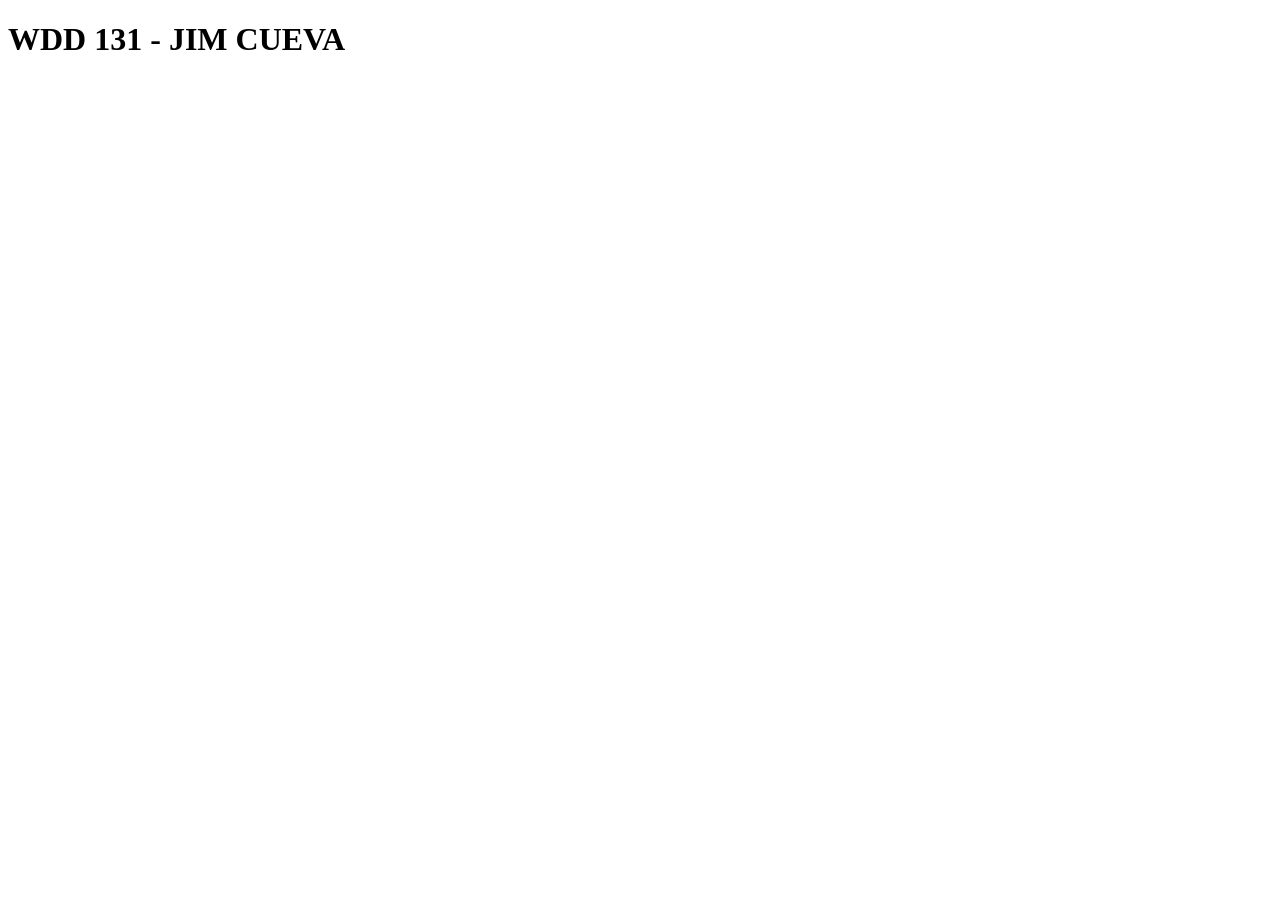
==== index.html @ c62e26ae "h1" ====
<!DOCTYPE html>
<html lang="en">
<head>
    <meta charset="UTF-8">
    <meta name="viewport" content="width=device-width, initial-scale=1.0">
    <title>WDD 131</title>
</head>
<body>
    <h1>WDD 131 - JIM CUEVA</h1>
</body>
</html>
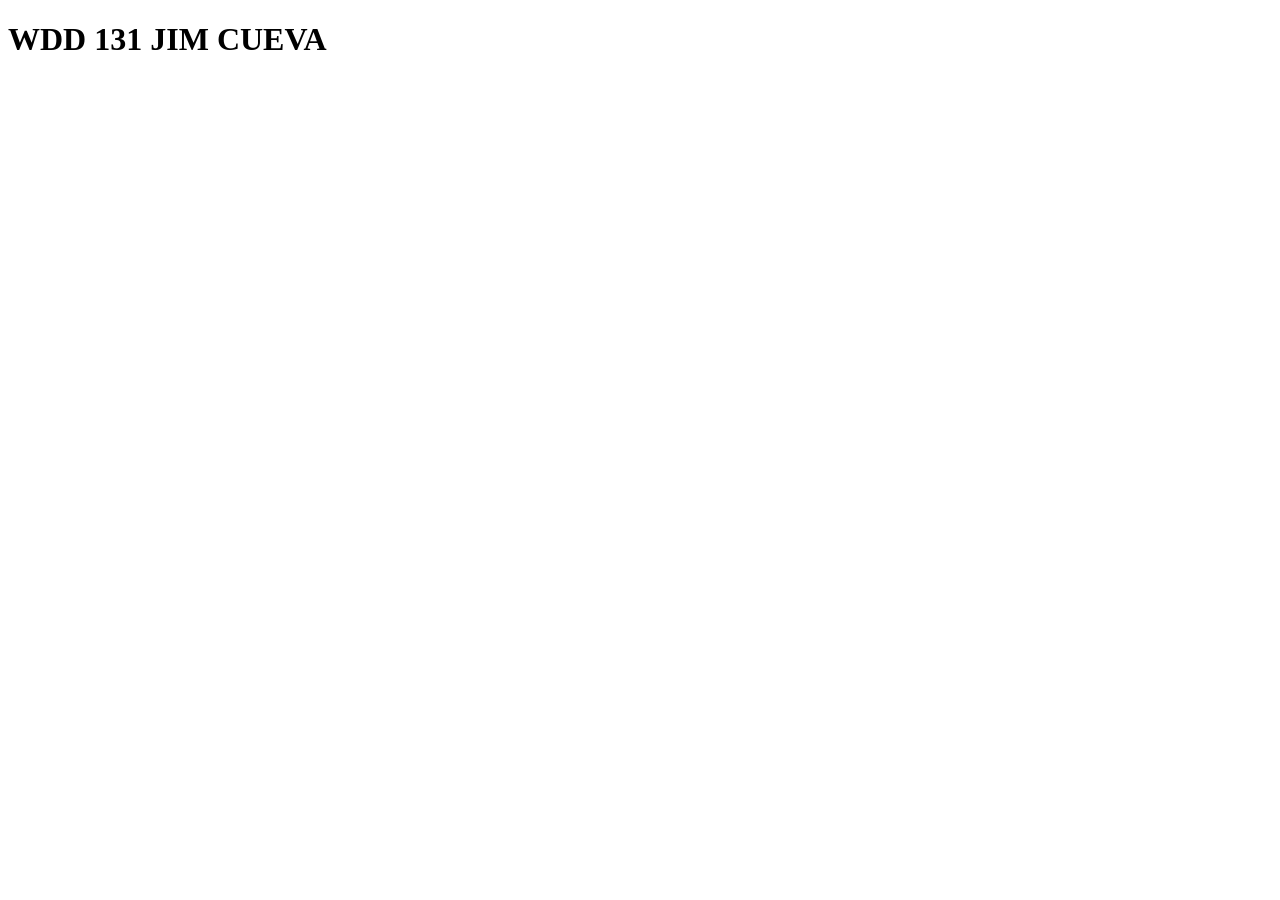
==== commit 44b8ed11: "deployment" ====
--- a/index.html
+++ b/index.html
@@ -6,6 +6,6 @@
     <title>WDD 131</title>
 </head>
 <body>
-    <h1>WDD 131 - JIM CUEVA</h1>
+    <H1>WDD 131 JIM CUEVA</H1>
 </body>
 </html>
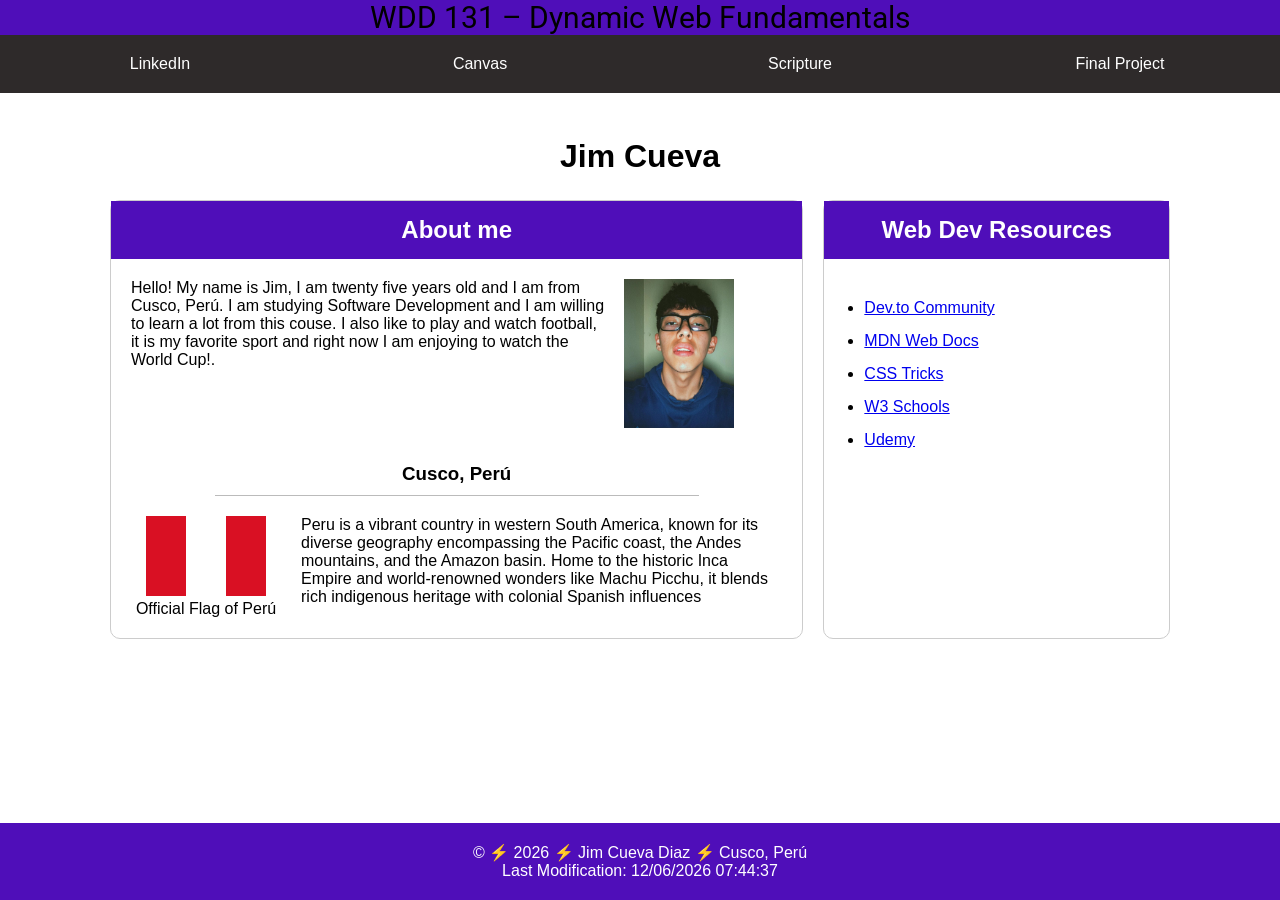
==== commit 7aa45637: "Last changes to my home page" ====
--- a/index.html
+++ b/index.html
@@ -1,11 +1,103 @@
 <!DOCTYPE html>
 <html lang="en">
+
 <head>
     <meta charset="UTF-8">
     <meta name="viewport" content="width=device-width, initial-scale=1.0">
-    <title>WDD 131</title>
+    <title>WDD 131 – Dynamic Web Fundamentals – Jim Cueva</title>
+    <meta name="description"
+        content="WDD 131 – Dynamic Web Fundamentals, Jim Cueva. Web Page to work throughout the following weeks for wdd131 course">
+    <meta name="author" content="Jim Cueva">
+    <link rel="stylesheet" href="styles/base.css">
+
+    <link rel="preconnect" href="https://fonts.googleapis.com">
+    <link rel="preconnect" href="https://fonts.gstatic.com" crossorigin>
+    <link href="https://fonts.googleapis.com/css2?family=Roboto&display=swap" rel="stylesheet">
+
+    <script src="scripts/getdates.js" defer></script>
 </head>
+
 <body>
-    <H1>WDD 131 JIM CUEVA</H1>
+    <header>
+
+        <span id="course-title">WDD 131 – Dynamic Web Fundamentals</span>
+        <nav>
+            <ul>
+                <li><a href="https://www.linkedin.com/in/jim-cueva-3810ab417/">LinkedIn</a></li>
+                <li><a href="https://byupw.instructure.com/">Canvas</a></li>
+                <li><a
+                        href="https://www.churchofjesuschrist.org/study/scriptures/dc-testament/dc/138?lang=eng&id=p3#p3">Scripture</a>
+                </li>
+                <li><a href="">Final Project</a></li>
+            </ul>
+        </nav>
+
+    </header>
+
+    <main>
+
+        <h1>Jim Cueva</h1>
+
+        <div class="cards">
+
+            <section class="card">
+
+                <h2>About me</h2>
+
+                <div class="aboutme">
+
+                    <p>Hello! My name is Jim, I am twenty five years old and I am from Cusco, Perú. I am studying
+                        Software Development and I am willing to learn a lot from this couse. I also like to play and
+                        watch football, it is my favorite sport and right now I am enjoying to watch the World Cup!.</p>
+
+                    <img src="images/pofile.jpeg" alt="Jim Cueva">
+
+                </div>
+
+                <h3>Cusco, Perú</h3>
+
+                <div class="country">
+
+                    <figure>
+                        <img src="images/Flag_of_Peru.svg" alt="Peru Flag">
+                        <figcaption>Official Flag of Perú</figcaption>
+                    </figure>
+
+                    <p>Peru is a vibrant country in western South America, known for its diverse geography encompassing
+                        the Pacific coast, the
+                        Andes mountains, and the Amazon basin. Home to the historic Inca Empire and world-renowned
+                        wonders like Machu Picchu, it
+                        blends rich indigenous heritage with colonial Spanish influences</p>
+
+
+                </div>
+
+            </section>
+
+            <section class="card">
+
+                <h2>Web Dev Resources</h2>
+
+                <ul>
+                    <li><a href="#">Dev.to Community</a></li>
+                    <li><a href="#">MDN Web Docs</a></li>
+                    <li><a href="#">CSS Tricks</a></li>
+                    <li><a href="#">W3 Schools</a></li>
+                    <li><a href="#">Udemy</a></li>
+                </ul>
+
+            </section>
+
+        </div>
+
+    </main>
+
+    <footer>
+
+        <p>©️ ⚡ <span id="currentyear"></span> ⚡ Jim Cueva Diaz ⚡ Cusco, Perú</p>
+        <p id="lastModified"></p>
+
+    </footer>
 </body>
+
 </html>
--- a/styles/base.css
+++ b/styles/base.css
@@ -0,0 +1,151 @@
+:root {
+    --primary-color: #4f0eb9;
+    --secondary-color: #2e2a2a;
+    --accent1-color: #ffffff;
+    --accent2-color: #000000;
+    --heading-font: "Roboto", sans-serif;
+    --body-font: Arial, Helvetica, sans-serif;
+}
+
+* {
+    margin: 0;
+    padding: 0;
+    box-sizing: border-box;
+}
+
+html,
+body {
+    height: 100%;
+}
+
+body {
+    display: flex;
+    flex-direction: column;
+    min-height: 100vh;
+}
+
+main {
+    flex: 1;
+}
+
+main {
+    max-width: 1100px;
+    margin: 0 auto;
+    padding: 20px;
+}
+
+h1 {
+    text-align: center;
+    margin: 25px 0;
+}
+
+#course-title {
+    background-color: var(--primary-color);
+    display: block;
+    width: 100%;
+    text-align: center;
+    font-size: 30px;
+    font-family: var(--heading-font);
+    color: var(--accent2-color);
+}
+
+body {
+    font-family: var(--body-font);
+}
+
+nav {
+    background-color: var(--secondary-color);
+}
+
+nav ul {
+    display: flex;
+    justify-content: space-around;
+    padding: 0;
+    list-style: none;
+}
+
+nav ul li {
+    flex: 1;
+}
+
+nav ul li a {
+    display: block;
+    text-align: center;
+    color: var(--accent1-color);
+    text-decoration: none;
+    padding: 20px;
+}
+
+nav ul li a:hover {
+    background-color: var(--primary-color);
+}
+
+.cards {
+    display: grid;
+    grid-template-columns: 2fr 1fr;
+    gap: 20px;
+}
+
+.card {
+    border: 1px solid #ccc;
+    border-radius: 10px;
+}
+
+.card h2 {
+    background-color: var(--primary-color);
+    color: white;
+    text-align: center;
+    padding: 15px;
+}
+
+.aboutme {
+    display: grid;
+    grid-template-columns: 3fr 1fr;
+    gap: 20px;
+    padding: 20px;
+}
+
+.aboutme img {
+    width: 110px;
+    height: auto;
+}
+
+.country{
+    display: grid;
+    grid-template-columns: 150px 1fr;
+    gap: 20px;
+    padding: 20px;
+}
+
+.country img {
+    width: 120px;
+}
+
+.country figure {
+    text-align: center;
+}
+
+.card h3 {
+    text-align: center;
+    margin-top: 15px;
+    border-bottom: 1px solid #bbb;
+    width: 70%;
+    margin-left: auto;
+    margin-right: auto;
+    padding-bottom: 10px;
+}
+
+.card ul {
+    padding: 40px;
+}
+
+.card li {
+    margin-bottom: 15px;
+}
+
+footer {
+    background-color: var(--primary-color);
+    color: var(--accent1-color);
+    text-align: center;
+    padding: 20px;
+}
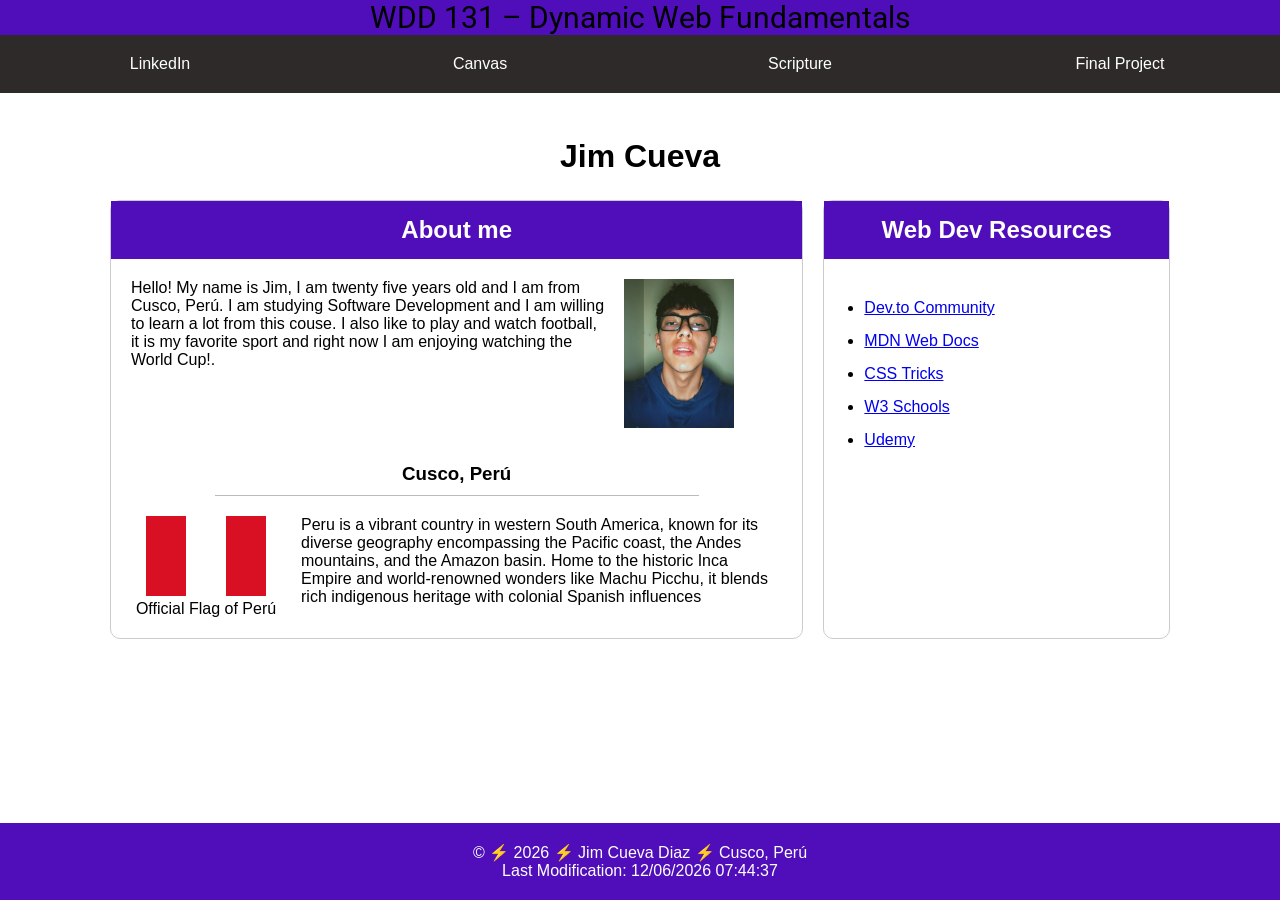
==== commit 11cfd7ab: "aboutme" ====
--- a/index.html
+++ b/index.html
@@ -48,7 +48,7 @@
 
                     <p>Hello! My name is Jim, I am twenty five years old and I am from Cusco, Perú. I am studying
                         Software Development and I am willing to learn a lot from this couse. I also like to play and
-                        watch football, it is my favorite sport and right now I am enjoying to watch the World Cup!.</p>
+                        watch football, it is my favorite sport and right now I am enjoying watching the World Cup!.</p>
 
                     <img src="images/pofile.jpeg" alt="Jim Cueva">
 
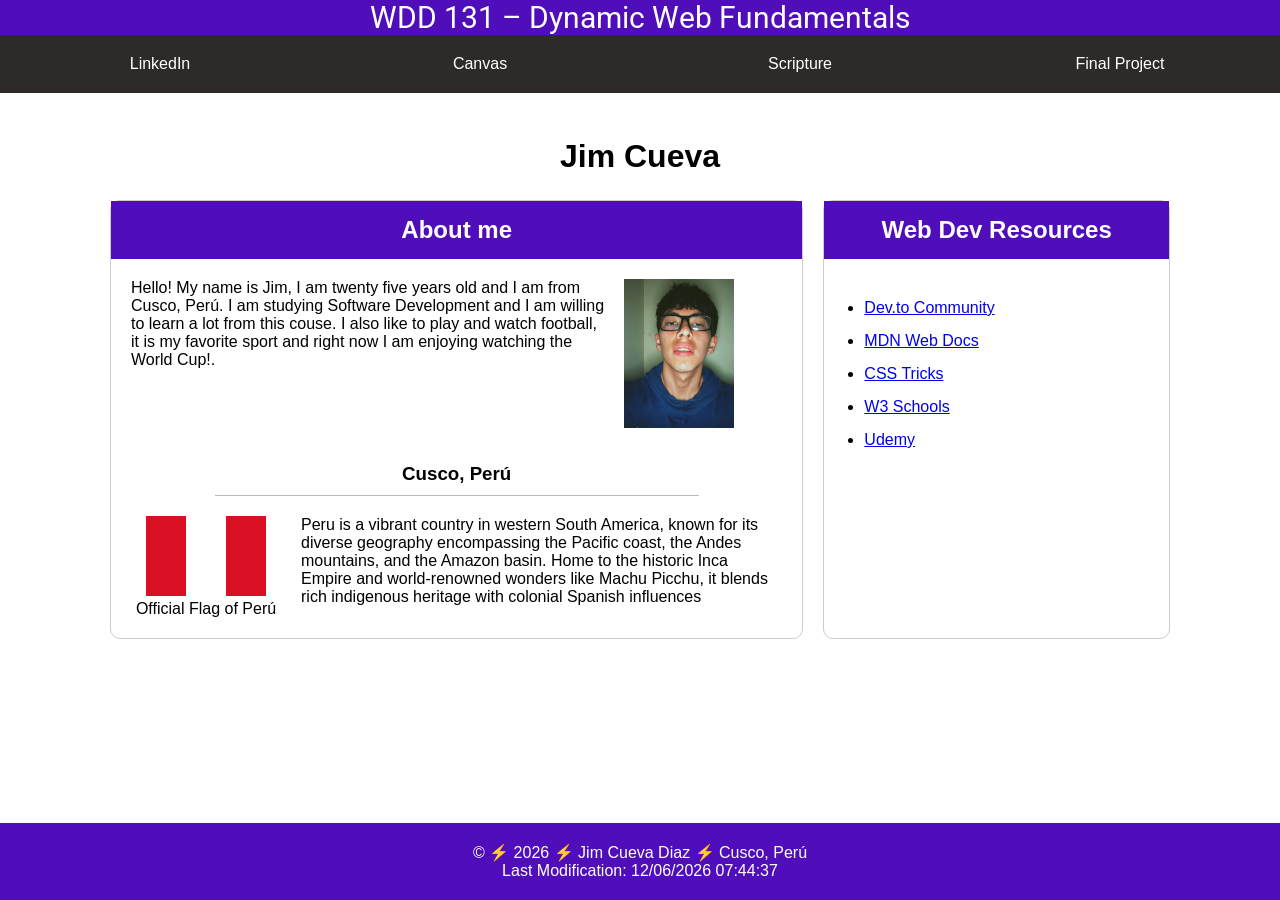
==== commit b5a9ddc2: "#" ====
--- a/index.html
+++ b/index.html
@@ -28,7 +28,7 @@
                 <li><a
                         href="https://www.churchofjesuschrist.org/study/scriptures/dc-testament/dc/138?lang=eng&id=p3#p3">Scripture</a>
                 </li>
-                <li><a href="">Final Project</a></li>
+                <li><a href="#">Final Project</a></li>
             </ul>
         </nav>
 
@@ -50,7 +50,7 @@
                         Software Development and I am willing to learn a lot from this couse. I also like to play and
                         watch football, it is my favorite sport and right now I am enjoying watching the World Cup!.</p>
 
-                    <img src="images/pofile.jpeg" alt="Jim Cueva">
+                    <img src="images/profile.jpeg" alt="Jim Cueva">
 
                 </div>
 
@@ -59,7 +59,7 @@
                 <div class="country">
 
                     <figure>
-                        <img src="images/Flag_of_Peru.svg" alt="Peru Flag">
+                        <img src="images/peruflag.svg" alt="Peru Flag">
                         <figcaption>Official Flag of Perú</figcaption>
                     </figure>
 
--- a/styles/base.css
+++ b/styles/base.css
@@ -22,16 +22,18 @@
     display: flex;
     flex-direction: column;
     min-height: 100vh;
+    font-family: var(--body-font);
 }
 
 main {
     flex: 1;
-}
-
-main {
     max-width: 1100px;
     margin: 0 auto;
     padding: 20px;
+}
+
+header {
+    width: 100%;
 }
 
 h1 {
@@ -46,11 +48,7 @@
     text-align: center;
     font-size: 30px;
     font-family: var(--heading-font);
-    color: var(--accent2-color);
-}
-
-body {
-    font-family: var(--body-font);
+    color: var(--accent1-color);
 }
 
 nav {
@@ -110,7 +108,7 @@
     height: auto;
 }
 
-.country{
+.country {
     display: grid;
     grid-template-columns: 150px 1fr;
     gap: 20px;
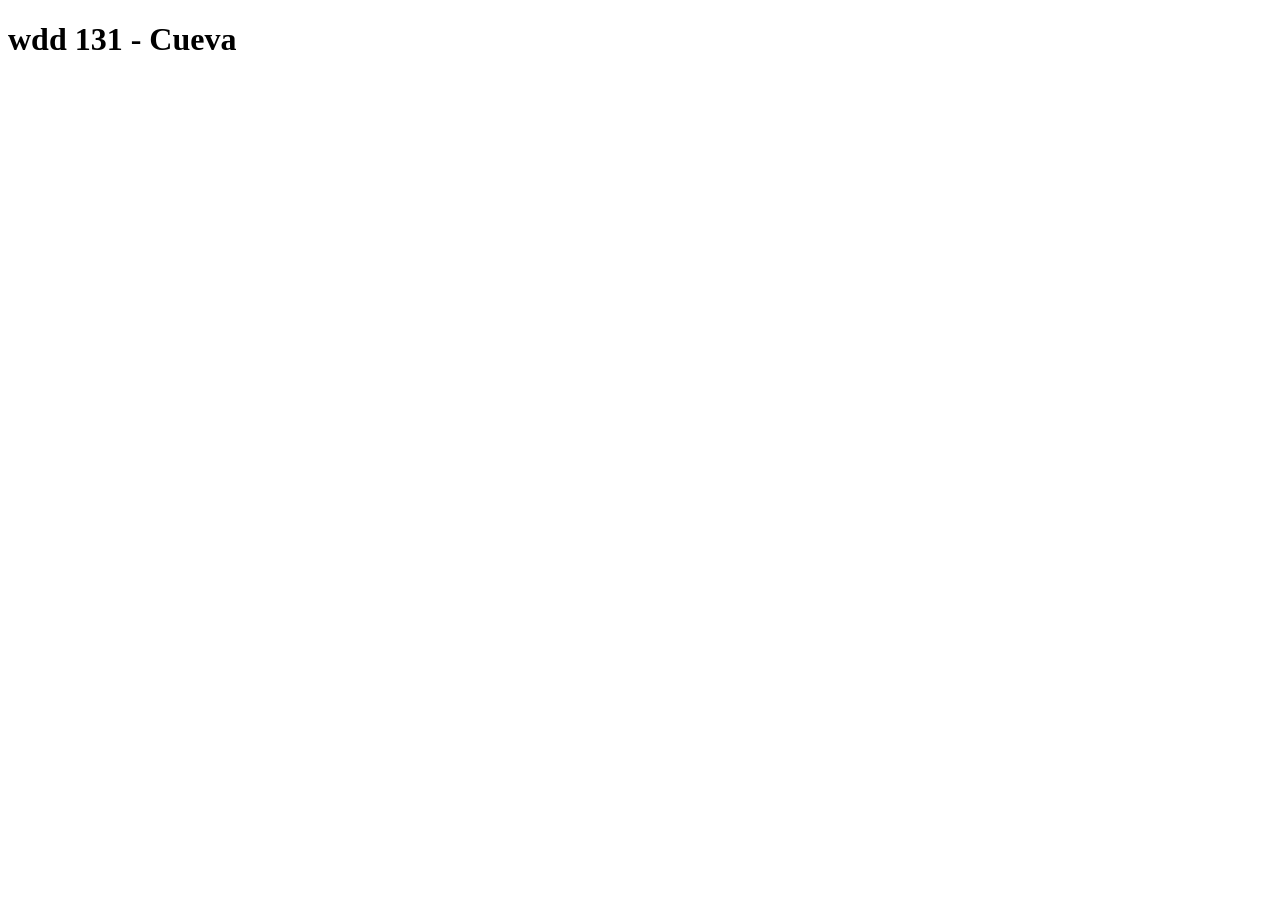
==== commit f3cd562e: "initial commit" ====
--- a/index.html
+++ b/index.html
@@ -1,103 +1,11 @@
 <!DOCTYPE html>
 <html lang="en">
-
 <head>
     <meta charset="UTF-8">
     <meta name="viewport" content="width=device-width, initial-scale=1.0">
-    <title>WDD 131 – Dynamic Web Fundamentals – Jim Cueva</title>
-    <meta name="description"
-        content="WDD 131 – Dynamic Web Fundamentals, Jim Cueva. Web Page to work throughout the following weeks for wdd131 course">
-    <meta name="author" content="Jim Cueva">
-    <link rel="stylesheet" href="styles/base.css">
-
-    <link rel="preconnect" href="https://fonts.googleapis.com">
-    <link rel="preconnect" href="https://fonts.gstatic.com" crossorigin>
-    <link href="https://fonts.googleapis.com/css2?family=Roboto&display=swap" rel="stylesheet">
-
-    <script src="scripts/getdates.js" defer></script>
+    <title>wdd 131</title>
 </head>
-
 <body>
-    <header>
-
-        <span id="course-title">WDD 131 – Dynamic Web Fundamentals</span>
-        <nav>
-            <ul>
-                <li><a href="https://www.linkedin.com/in/jim-cueva-3810ab417/">LinkedIn</a></li>
-                <li><a href="https://byupw.instructure.com/">Canvas</a></li>
-                <li><a
-                        href="https://www.churchofjesuschrist.org/study/scriptures/dc-testament/dc/138?lang=eng&id=p3#p3">Scripture</a>
-                </li>
-                <li><a href="#">Final Project</a></li>
-            </ul>
-        </nav>
-
-    </header>
-
-    <main>
-
-        <h1>Jim Cueva</h1>
-
-        <div class="cards">
-
-            <section class="card">
-
-                <h2>About me</h2>
-
-                <div class="aboutme">
-
-                    <p>Hello! My name is Jim, I am twenty five years old and I am from Cusco, Perú. I am studying
-                        Software Development and I am willing to learn a lot from this couse. I also like to play and
-                        watch football, it is my favorite sport and right now I am enjoying watching the World Cup!.</p>
-
-                    <img src="images/profile.jpeg" alt="Jim Cueva">
-
-                </div>
-
-                <h3>Cusco, Perú</h3>
-
-                <div class="country">
-
-                    <figure>
-                        <img src="images/peruflag.svg" alt="Peru Flag">
-                        <figcaption>Official Flag of Perú</figcaption>
-                    </figure>
-
-                    <p>Peru is a vibrant country in western South America, known for its diverse geography encompassing
-                        the Pacific coast, the
-                        Andes mountains, and the Amazon basin. Home to the historic Inca Empire and world-renowned
-                        wonders like Machu Picchu, it
-                        blends rich indigenous heritage with colonial Spanish influences</p>
-
-
-                </div>
-
-            </section>
-
-            <section class="card">
-
-                <h2>Web Dev Resources</h2>
-
-                <ul>
-                    <li><a href="#">Dev.to Community</a></li>
-                    <li><a href="#">MDN Web Docs</a></li>
-                    <li><a href="#">CSS Tricks</a></li>
-                    <li><a href="#">W3 Schools</a></li>
-                    <li><a href="#">Udemy</a></li>
-                </ul>
-
-            </section>
-
-        </div>
-
-    </main>
-
-    <footer>
-
-        <p>©️ ⚡ <span id="currentyear"></span> ⚡ Jim Cueva Diaz ⚡ Cusco, Perú</p>
-        <p id="lastModified"></p>
-
-    </footer>
+    <h1>wdd 131 - Cueva</h1>
 </body>
-
 </html>
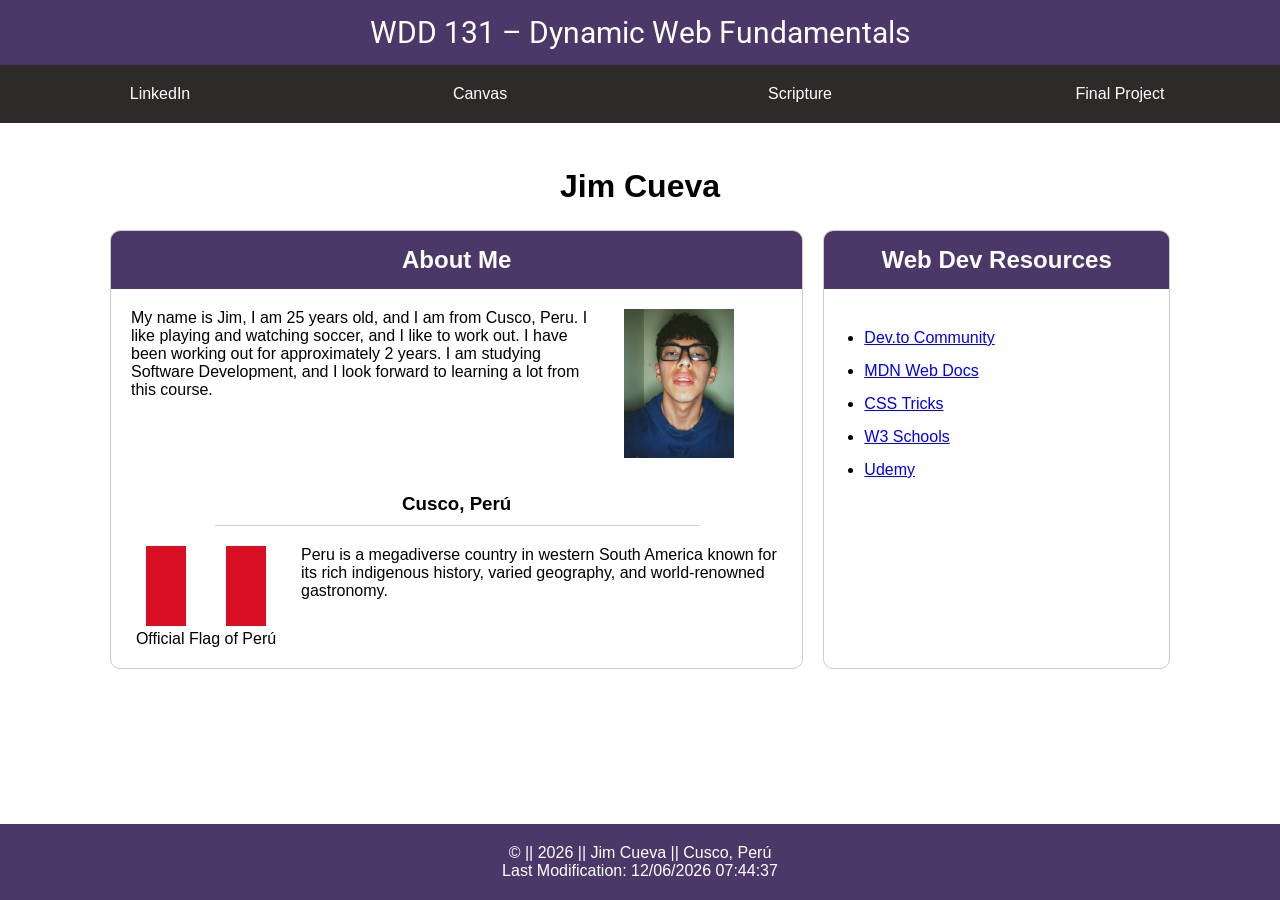
==== commit 2831e092: "html and css from home page" ====
--- a/index.html
+++ b/index.html
@@ -1,11 +1,101 @@
 <!DOCTYPE html>
 <html lang="en">
+
 <head>
     <meta charset="UTF-8">
     <meta name="viewport" content="width=device-width, initial-scale=1.0">
-    <title>wdd 131</title>
+    <title>WDD 131 – Dynamic Web Fundamentals – Jim</title>
+    <meta name="description" content="Page created to follow WDD131 lessons throughout the weeks">
+    <meta name="author" content="Jim Cueva">
+    <link rel="stylesheet" href="styles/base.css">
+    <script src="scripts/getdates.js" defer></script>
+    <link rel="preconnect" href="https://fonts.googleapis.com">
+    <link rel="preconnect" href="https://fonts.gstatic.com" crossorigin>
+    <link href="https://fonts.googleapis.com/css2?family=Roboto:wght@100&display=swap" rel="stylesheet">
 </head>
+
 <body>
-    <h1>wdd 131 - Cueva</h1>
+    <header>
+        <span id="course-title">
+            WDD 131 – Dynamic Web Fundamentals
+        </span>
+
+        <nav>
+            <ul>
+                <li><a href="https://www.linkedin.com/in/jim-cueva-3810ab417/">LinkedIn</a></li>
+                <li><a href="https://byupw.instructure.com/">Canvas</a></li>
+                <li><a href="https://www.churchofjesuschrist.org/study/scriptures/bofm/2-ne/7?lang=eng">Scripture</a>
+                </li>
+                <li><a href="#">Final Project</a></li>
+            </ul>
+        </nav>
+    </header>
+    <main>
+        <h1>Jim Cueva</h1>
+
+        <div class="cards">
+
+            <section class="card">
+                <h2>About Me</h2>
+
+                <div class="aboutme">
+
+                    <p>
+                        My name is Jim, I am 25 years old, and I am from Cusco, Peru.
+                        I like playing and watching soccer, and I like to work out.
+                        I have been working out for approximately 2 years.
+                        I am studying Software Development, and I look forward to
+                        learning a lot from this course.
+                    </p>
+
+                    <img src="images/profile.jpeg" alt="Jim Cueva">
+
+                </div>
+
+                <h3>Cusco, Perú</h3>
+
+                <div class="country">
+
+                    <figure>
+                        <img src="images/peruflag.svg" alt="Flag of Peru">
+                        <figcaption>Official Flag of Perú</figcaption>
+                    </figure>
+
+                    <p>
+                        Peru is a megadiverse country in western South America known for its rich indigenous history,
+                        varied geography, and
+                        world-renowned gastronomy.
+                    </p>
+
+                </div>
+
+
+            </section>
+
+            <section class="card">
+                <h2>Web Dev Resources</h2>
+
+                <ul>
+
+                    <li><a href="#">Dev.to Community</a></li>
+                    <li><a href="#">MDN Web Docs</a></li>
+                    <li><a href="#">CSS Tricks</a></li>
+                    <li><a href="#">W3 Schools</a></li>
+                    <li><a href="#">Udemy</a></li>
+
+                </ul>
+
+            </section>
+        </div>
+
+    </main>
+    <footer>
+
+        <p>©️ || <span id="currentyear"></span> || Jim Cueva || Cusco, Perú</p>
+
+        <p id="lastModified"></p>
+
+    </footer>
 </body>
+
 </html>
--- a/styles/base.css
+++ b/styles/base.css
@@ -0,0 +1,143 @@
+:root {
+    --primary-color: #4B3869;
+    --secondary-color: #2e2a2a;
+    --accent1-color: #ffffff;
+    --accent2-color: #000000;
+    --heading-font: "Roboto", sans-serif;
+    --body-font: Arial, Helvetica, sans-serif;
+}
+
+* {
+    margin: 0;
+    padding: 0;
+    box-sizing: border-box;
+}
+
+.cards {
+    display: grid;
+    grid-template-columns: 2fr 1fr;
+    gap: 20px;
+}
+
+.card {
+    border: 1px solid #ccc;
+    border-radius: 10px;
+    overflow: hidden;
+}
+
+.card h2 {
+    background-color: var(--primary-color);
+    color: var(--accent1-color);
+    text-align: center;
+    padding: 15px;
+}
+
+.card h3 {
+    text-align: center;
+    margin: 15px auto 0;
+    padding-bottom: 10px;
+    width: 70%;
+    border-bottom: 1px solid #ccc;
+}
+
+.card ul {
+    padding: 40px;
+}
+
+.card li {
+    margin-bottom: 15px;
+}
+
+#course-title {
+    background-color: var(--primary-color);
+    display: block;
+    text-align: center;
+    font-size: 30px;
+    font-family: var(--heading-font);
+    color: var(--accent1-color);
+    padding: 15px;
+}
+
+nav {
+    background-color: var(--secondary-color);
+}
+
+nav ul {
+    display: flex;
+    list-style: none;
+}
+
+nav ul li {
+    flex: 1;
+}
+
+nav ul li a {
+    display: block;
+    padding: 20px;
+    text-align: center;
+    color: white;
+    text-decoration: none;
+}
+
+nav ul li a:hover {
+    background-color: var(--primary-color);
+}
+
+main {
+    max-width: 1100px;
+    margin: 0 auto;
+    padding: 20px;
+    flex: 1;
+}
+
+h1 {
+    text-align: center;
+    margin: 25px 0;
+}
+
+.aboutme {
+    display: grid;
+    grid-template-columns: 3fr 1fr;
+    gap: 20px;
+    padding: 20px;
+}
+
+.aboutme img {
+    width: 110px;
+    height: auto;
+}
+
+.country {
+    display: grid;
+    grid-template-columns: 150px 1fr;
+    gap: 20px;
+    padding: 20px;
+}
+
+.country img {
+    width: 120px;
+    height: auto;
+}
+
+.country figure {
+    text-align: center;
+}
+
+footer {
+    background-color: var(--primary-color);
+    color: var(--accent1-color);
+    text-align: center;
+    padding: 20px;
+}
+
+html,
+body {
+    height: 100%;
+}
+
+body {
+    display: flex;
+    flex-direction: column;
+    min-height: 100vh;
+    font-family: var(--body-font);
+}
